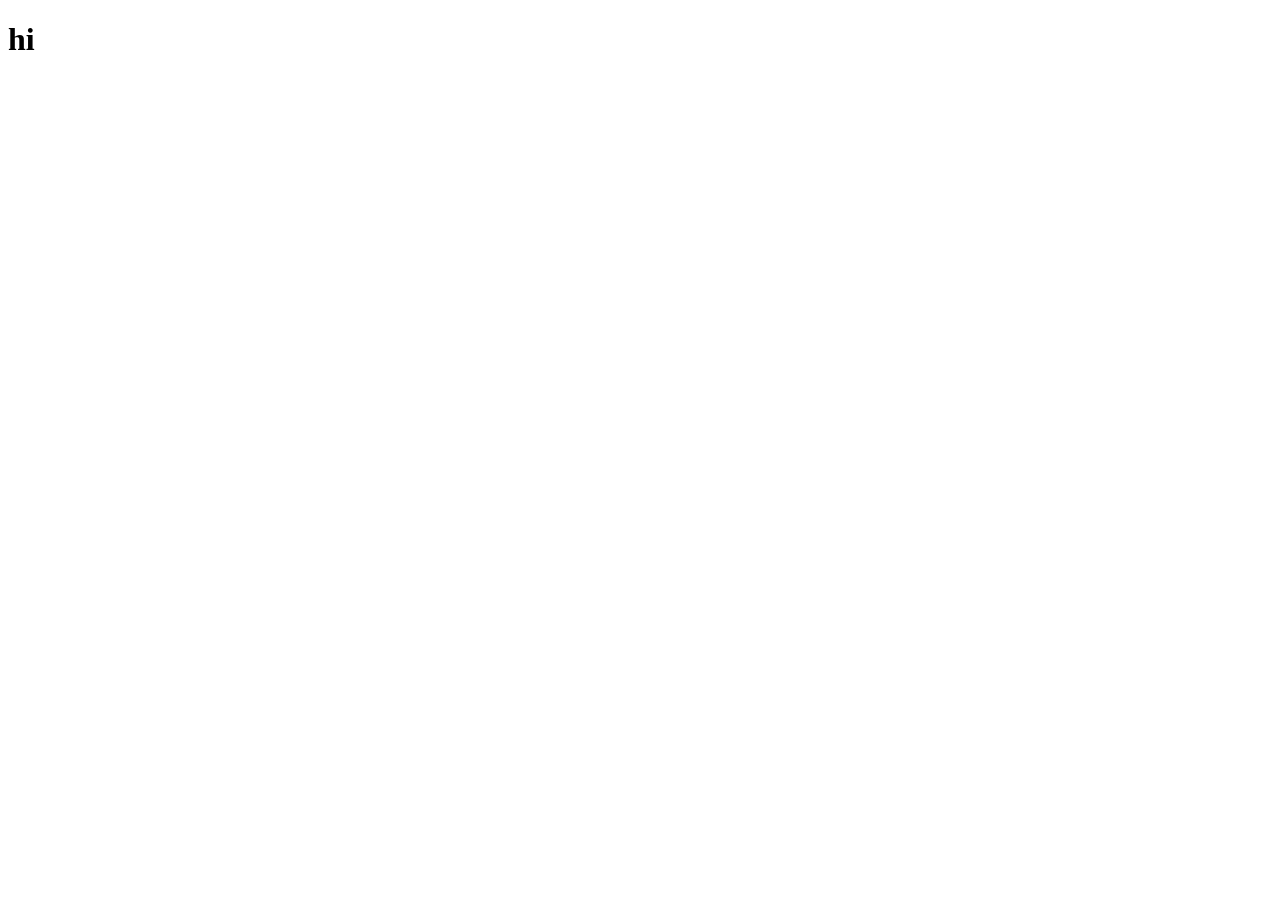
==== index.html @ 3af16f1c "Create index.html" ====
<!DOCTYPE html>
<html lang="en">
<head>
    <meta charset="UTF-8">
    <meta name="viewport" content="width=device-width, initial-scale=1.0">
    <title>Document</title>
</head>
<body>
    <h1>hi</h1>
</body>
</html>
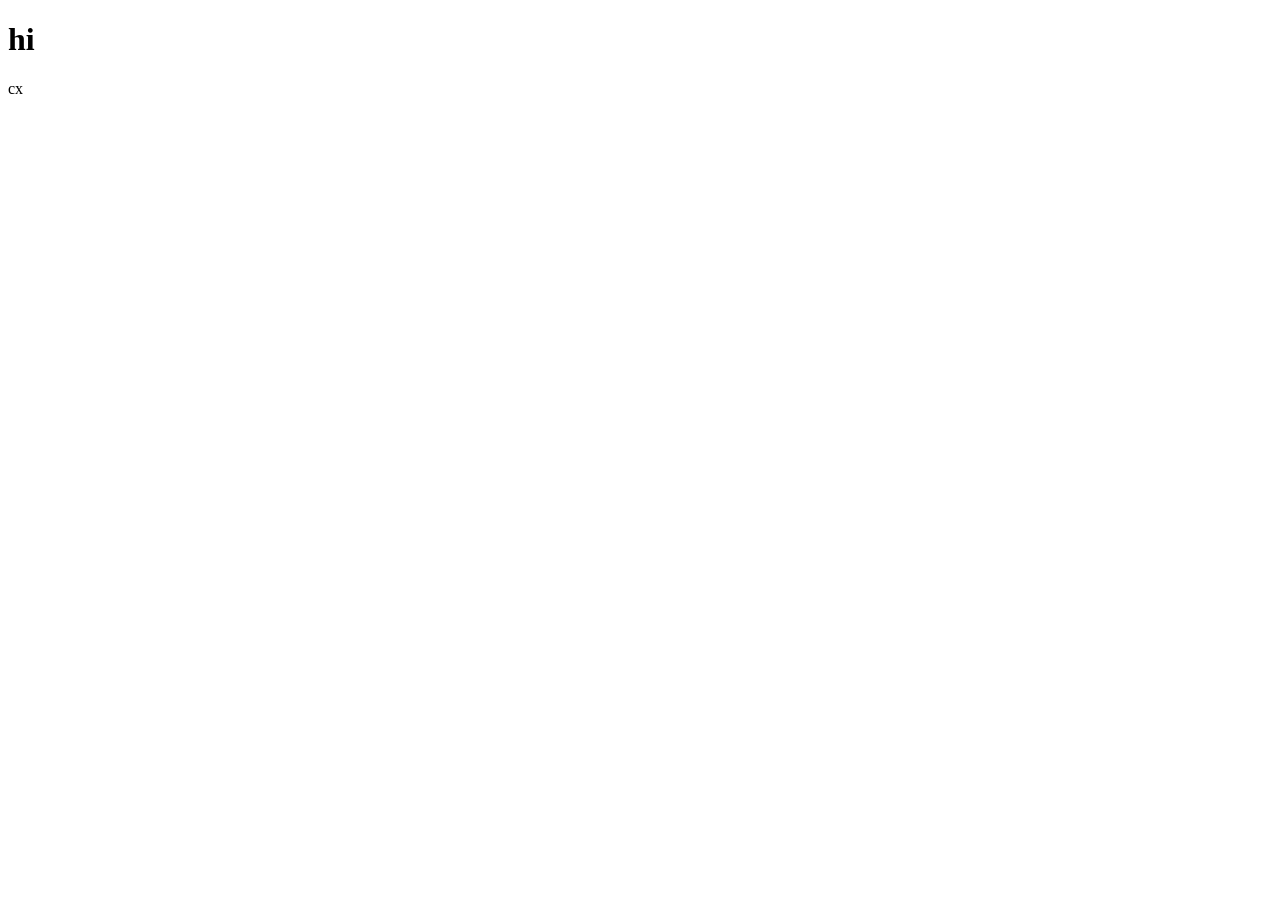
==== commit 67cafec5: "Update index.html" ====
--- a/index.html
+++ b/index.html
@@ -8,4 +8,4 @@
 <body>
     <h1>hi</h1>
 </body>
-</html>+</html>cx
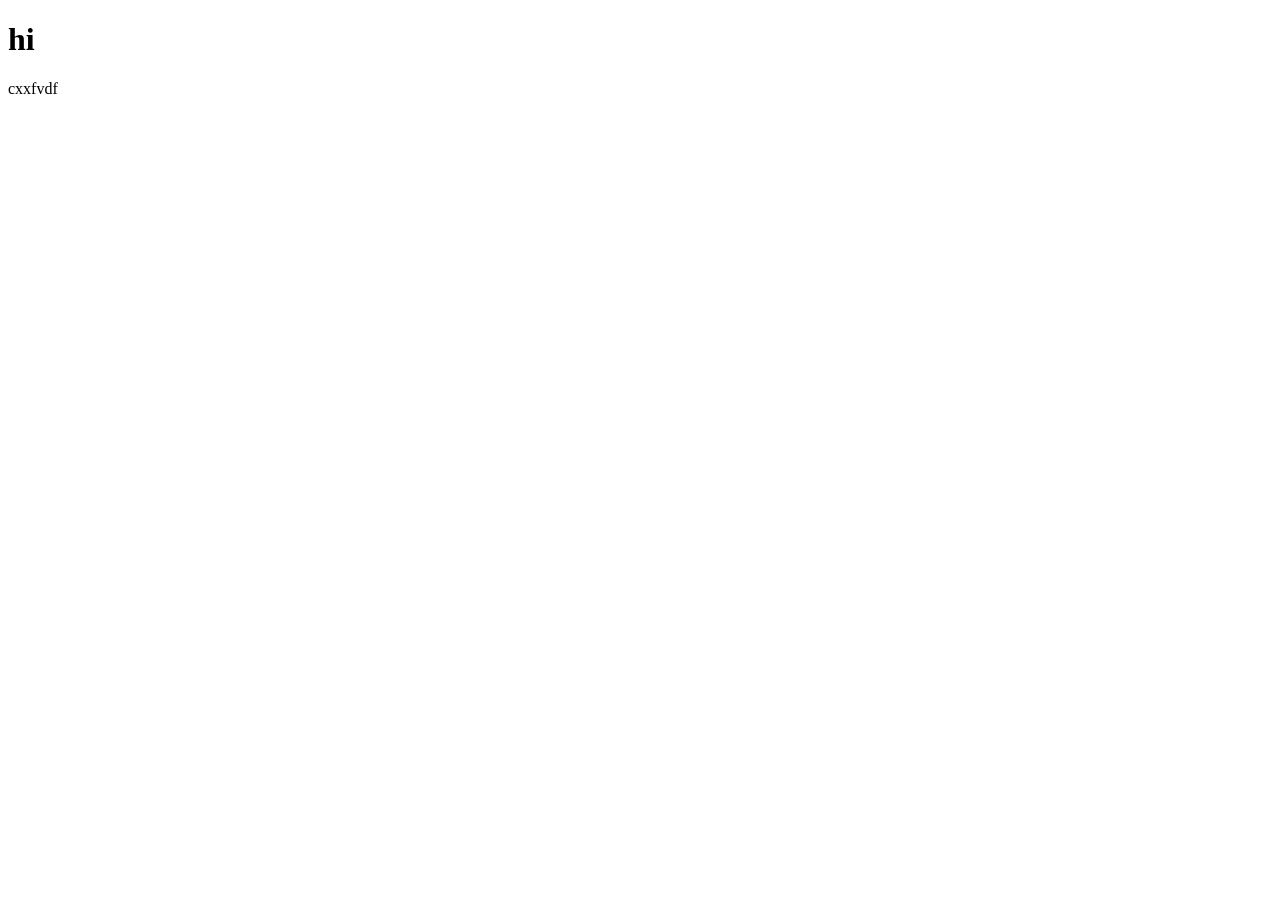
==== commit 1d07257f: "Update index.html" ====
--- a/index.html
+++ b/index.html
@@ -8,4 +8,4 @@
 <body>
     <h1>hi</h1>
 </body>
-</html>cx+</html>cxxfvdf
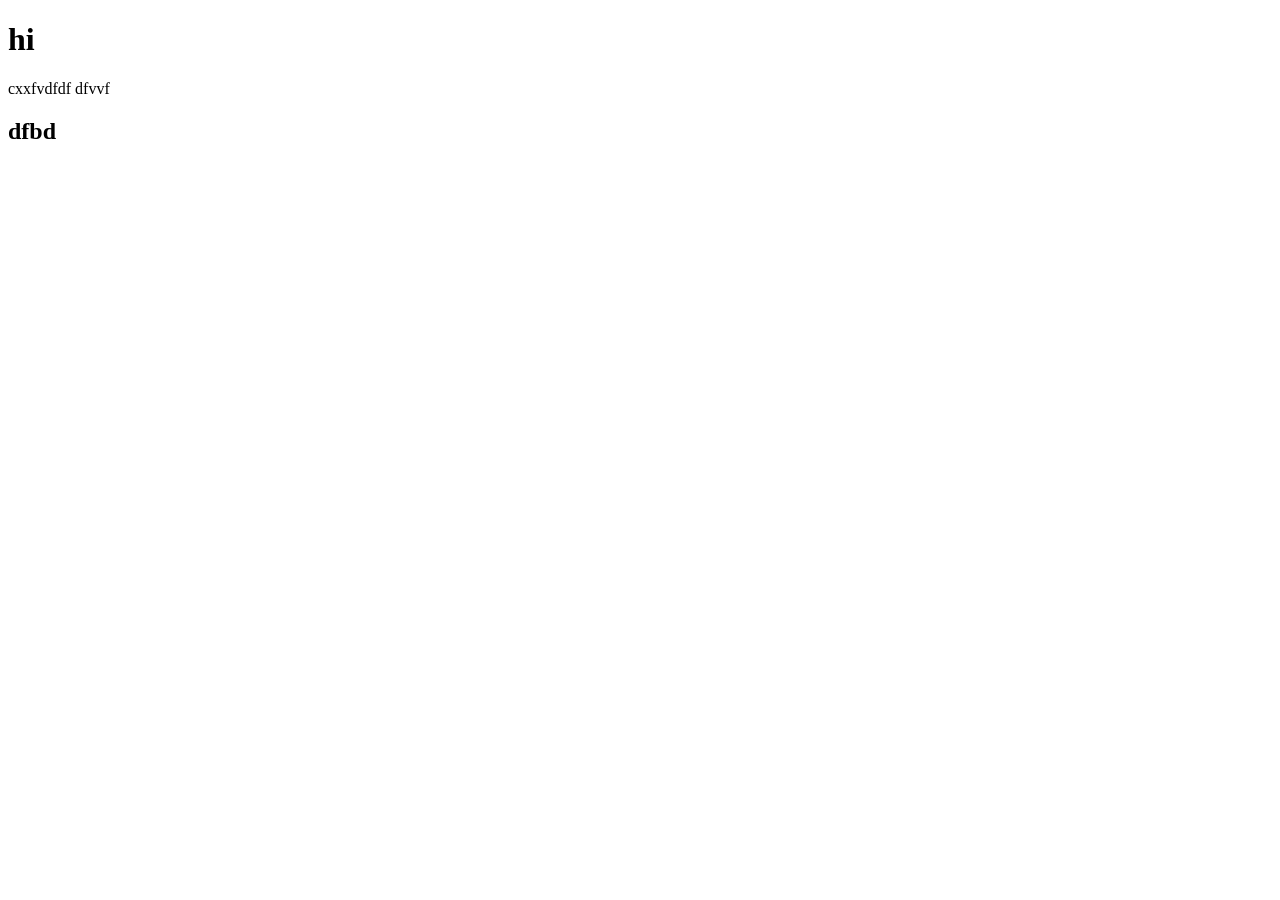
==== commit 93c94bae: "Update index.html" ====
--- a/index.html
+++ b/index.html
@@ -8,4 +8,6 @@
 <body>
     <h1>hi</h1>
 </body>
-</html>cxxfvdf+</html>cxxfvdfdf
+dfvvf
+<h2>dfbd</h2>
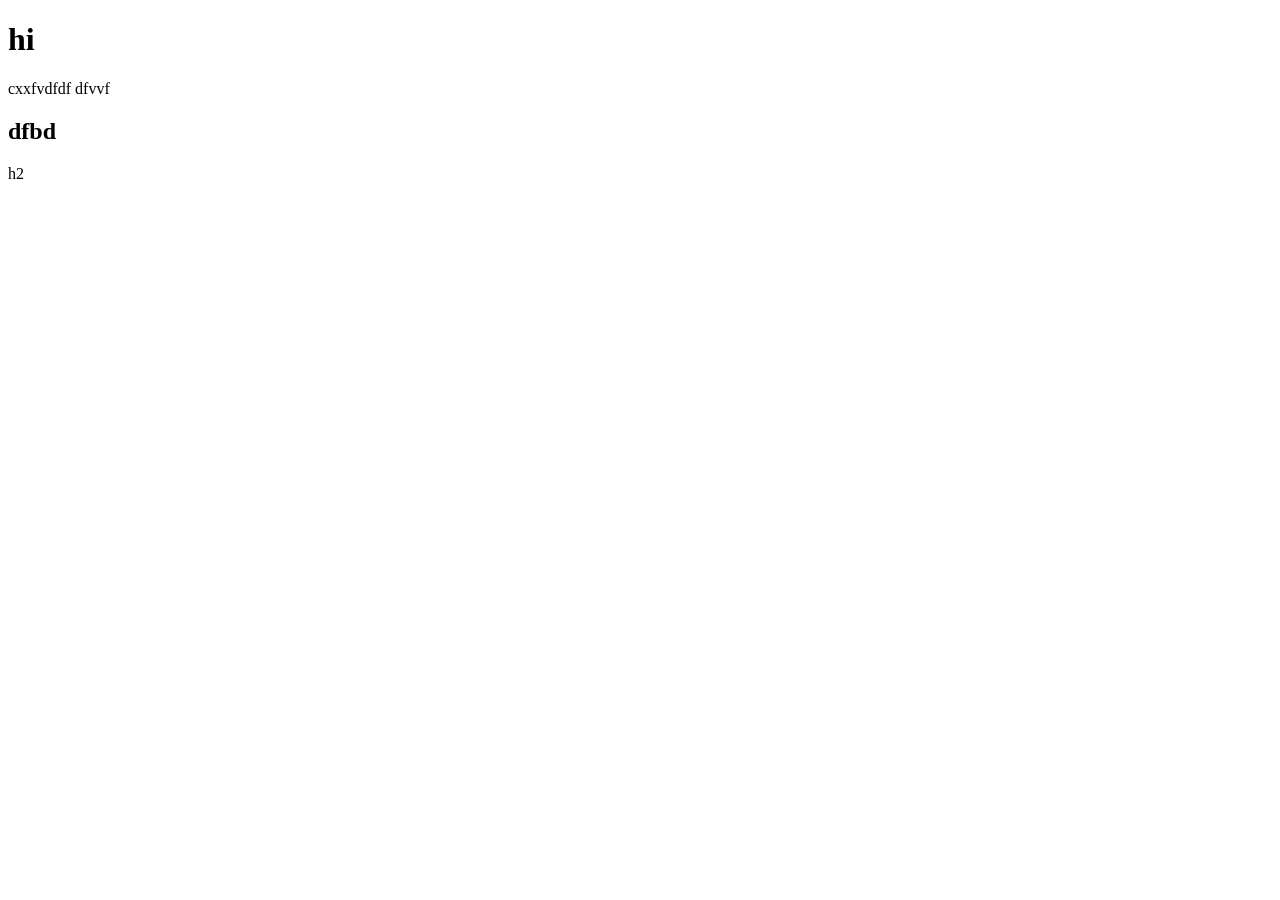
==== commit 9d5c45ac: "Update index.html" ====
--- a/index.html
+++ b/index.html
@@ -10,4 +10,5 @@
 </body>
 </html>cxxfvdfdf
 dfvvf
-<h2>dfbd</h2>+<h2>dfbd</h2>
+h2
